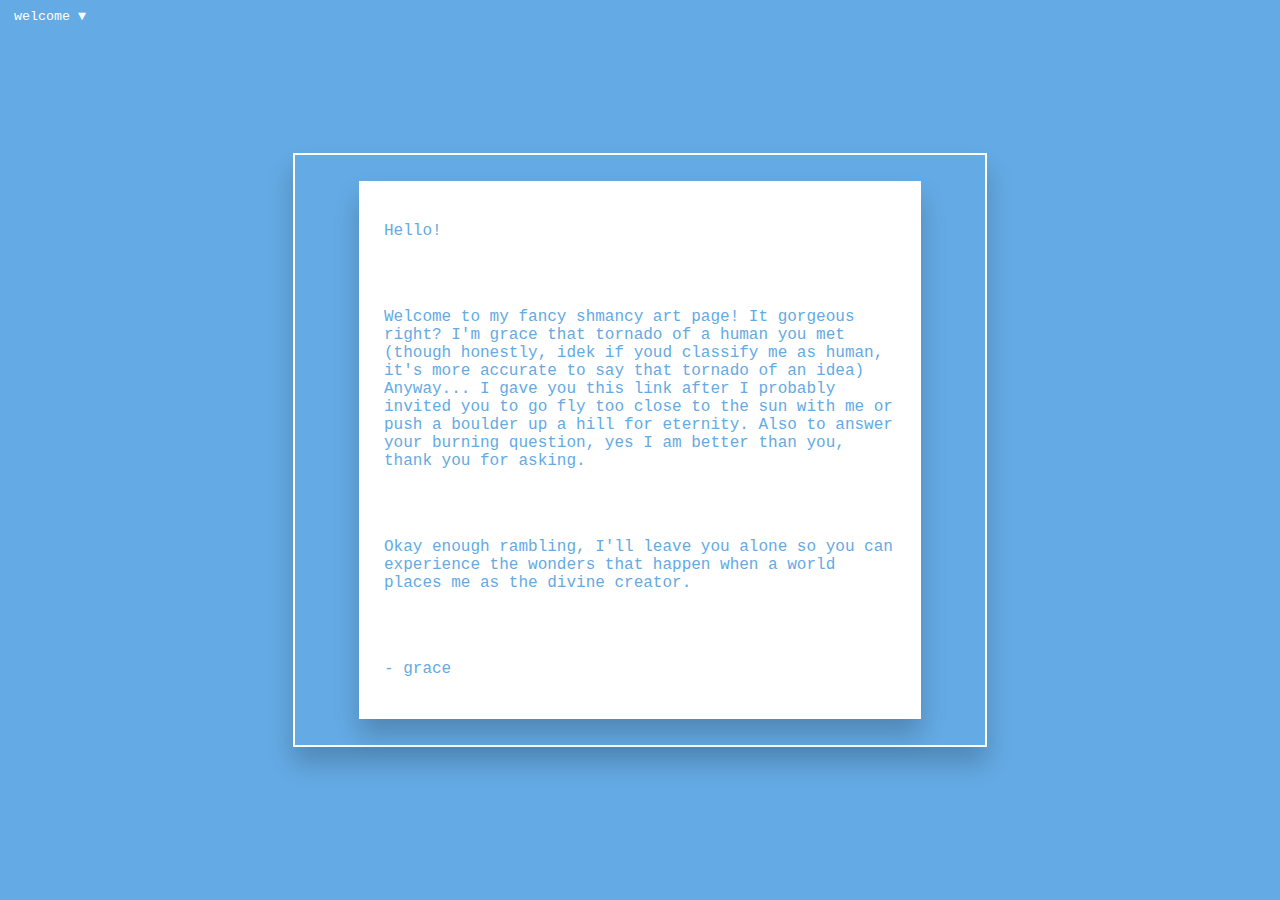
==== index1.html @ 119ea0a4 "i love it when my things stops working it makes me so happy ahahahahahahahahahaha" ====
<html lang="en">

<head>
    <title>Home</title>
    <meta charset="utf-8" />
    <link rel="stylesheet" type="text/css" href="/styleStuff1.css" />
    <meta name="viewport" content="width=device-width, initial-scale=1.0">
</head>

<body>
    <div class = "dropdown">
        <button onclick = "opening()" class = "dropbtn" style = "text-align: left;">welcome &#9660;</button>
        <div id = "myDropdown" class = "dropdown-content">
            <a href = "/index1.html">home</a>
            <a href = "#">journal</a>
            <a href = "#">physical pieces  </a>
            <a href = "#">poetry </a>
            <a href = "#">prose</a>
        </div>
    </div>

<div class = "border-box">
</div>

<div class = "text-box">
    <p style = "text-align: left;">
        Hello!
    </p>
    <br>
    <br>
    <p style = "text-align: left;">
        Welcome to my fancy shmancy art page! It gorgeous right? I'm grace that tornado of a human you met 
        (though honestly, idek if youd classify me as human, it's more accurate to say that tornado of an idea)
        Anyway... I gave you this link after I probably invited you to go fly too close to the sun with me or push a 
        boulder up a hill for eternity. Also to answer your burning question, yes I am better than you, thank you
        for asking. 
    </p>
    <br>
    <br>
    <p style = "text-align: left;">
        Okay enough rambling, I'll leave you alone so you can experience the wonders that happen when a world places
        me as the divine creator. 
    </p>
    <br>
    <br>
    <p style = "text-align: left;">
        - grace 
    </p>
</div>

</body>

<script>
    function opening() {
        document.getElementById("myDropdown").classList.toggle("show");
    }

    window.onclick = function(event) {
        if (!event.target.matches('.dropbtn')) {
            var dropdowns = document.getElementByClassName("dropdown-content");
            var i;
            for (i = 0; i < dropdowns.length; i++)
            {
                var openDropdown = dropdowns[i];
                if (openDropdown.classList.contains('show')) {
                    openDropdown.classList.remove('show');

                }
            }
        }
    }
</script>


</html>
---- styleStuff1.css ----
body {background-color: #64aae4;}

.text-box {
    background-color: #ffffff;
    color: #64aae4;
    font-family:'Courier New';
    margin: 0;
    position: absolute;
    width: 40%;
    padding: 25px;
    top: 50%;
    left: 50%;
    -ms-transform: translate(-50%, -50%);
    transform: translate(-50%, -50%);
    box-shadow: 0px 16px 24px 0px rgba(0,0,0,0.2);
    
    
}

.border-box {

    border: 2px solid #ffffff;
    background-color: rgba(245, 245, 220, 0);
    margin: 0;
    position: absolute;
    width: 50%;
    height: 60%;
    padding: 25px;
    top: 50%;
    left: 50%;
    -ms-transform: translate(-50%, -50%);
    transform: translate(-50%, -50%);
    box-shadow: 0px 16px 24px 0px rgba(0,0,0,0.2);
}
.dropbtn {
    
    background-color: #64aae4;
    border: none;
    cursor: pointer;
    font-family:'Courier New';
    color:#ffffff
 
    
}



.dropbtn:hover, .dropbtn:focus {
    background-color: #64aae4}

.dropdown {
    position: relative;
    display: inline-block;
    margin: 0;

    
}
.dropdown-content {
    display: none;
    position: absolute;
    
    
    z-index: 1;
    width: 100%;
    overflow: auto;
    font-size: 15px;
    font-family:'Courier New';
    
    
  }

  .dropdown-content a{
   
    padding: 8px;
    font-size: 15px;
    display: block;
    text-decoration: none;
    font-family:'Courier New';
    color: #ffffff;
    background-color: #64aae4;

  }



  .dropdown-content a:hover {border: 2px solid #64aae400;}

  .show {display:block;}

@media screen and (max-width: 800px) {
    .text-box {
        font-size: 10px;
        width: 70%;
        height: 50%
        
    }

    .border-box {
        width: 75%;
        height: 55%;
    }
}
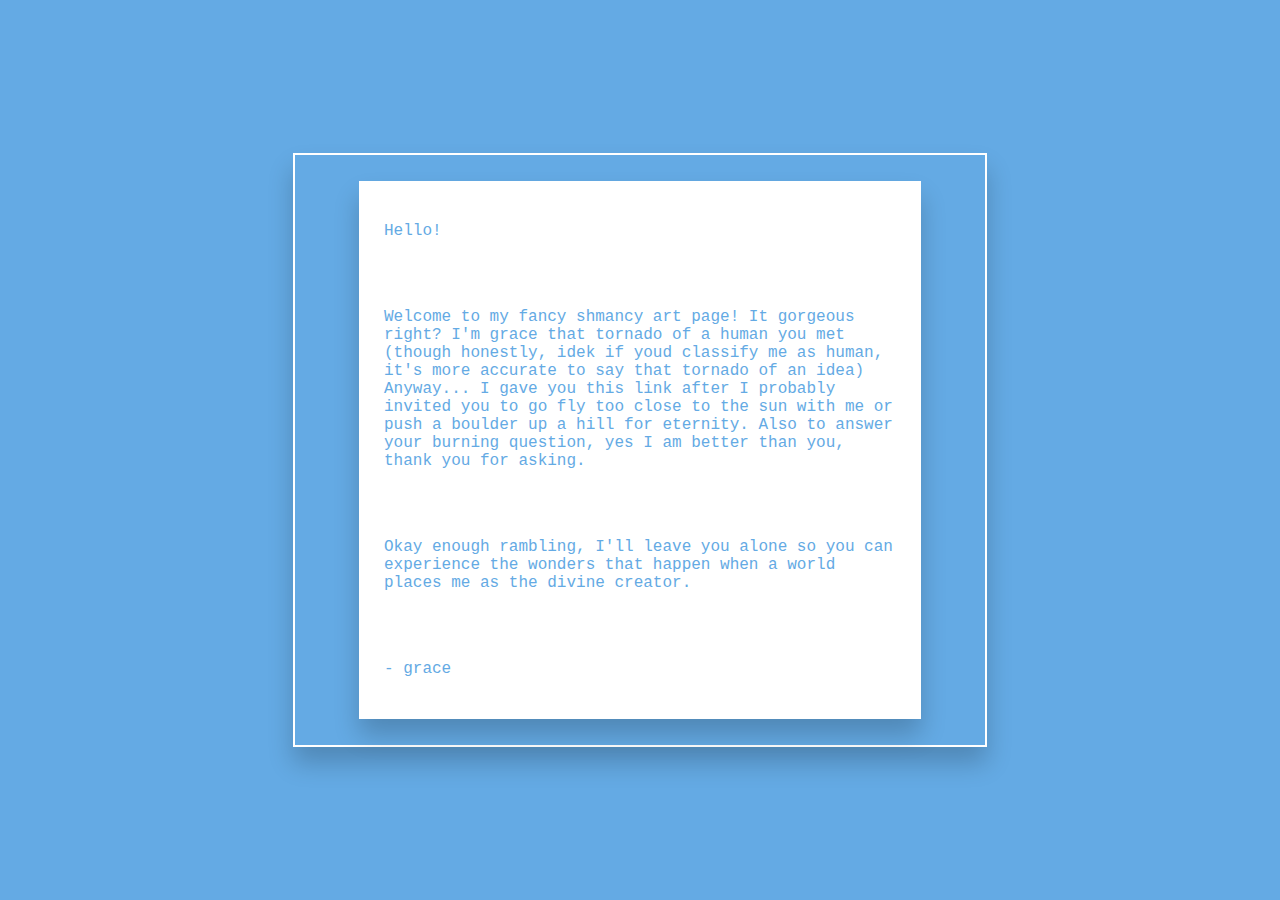
==== commit cd0dd31e: "everyone by mitski" ====
--- a/index1.html
+++ b/index1.html
@@ -8,20 +8,20 @@
 </head>
 
 <body>
-    <div class = "dropdown">
-        <button onclick = "opening()" class = "dropbtn" style = "text-align: left;">welcome &#9660;</button>
-        <div id = "myDropdown" class = "dropdown-content">
-            <a href = "/index1.html">home</a>
-            <a href = "#">journal</a>
-            <a href = "#">physical pieces  </a>
-            <a href = "#">poetry </a>
-            <a href = "#">prose</a>
-        </div>
-    </div>
+   
 
 <div class = "border-box">
 </div>
-
+<div class = "dropdown">
+    <button onclick = "opening()" class = "dropbtn" style = "text-align: left;">welcome &#9660;</button>
+    <div id = "myDropdown" class = "dropdown-content">
+        <a href = "/index1.html">home</a>
+        <a href = "#">journal</a>
+        <a href = "#">physical pieces  </a>
+        <a href = "#">poetry </a>
+        <a href = "#">prose</a>
+    </div>
+</div>
 <div class = "text-box">
     <p style = "text-align: left;">
         Hello!
--- a/styleStuff1.css
+++ b/styleStuff1.css
@@ -52,6 +52,8 @@
     position: relative;
     display: inline-block;
     margin: 0;
+    top: 20%;
+    left: 30%
 
     
 }
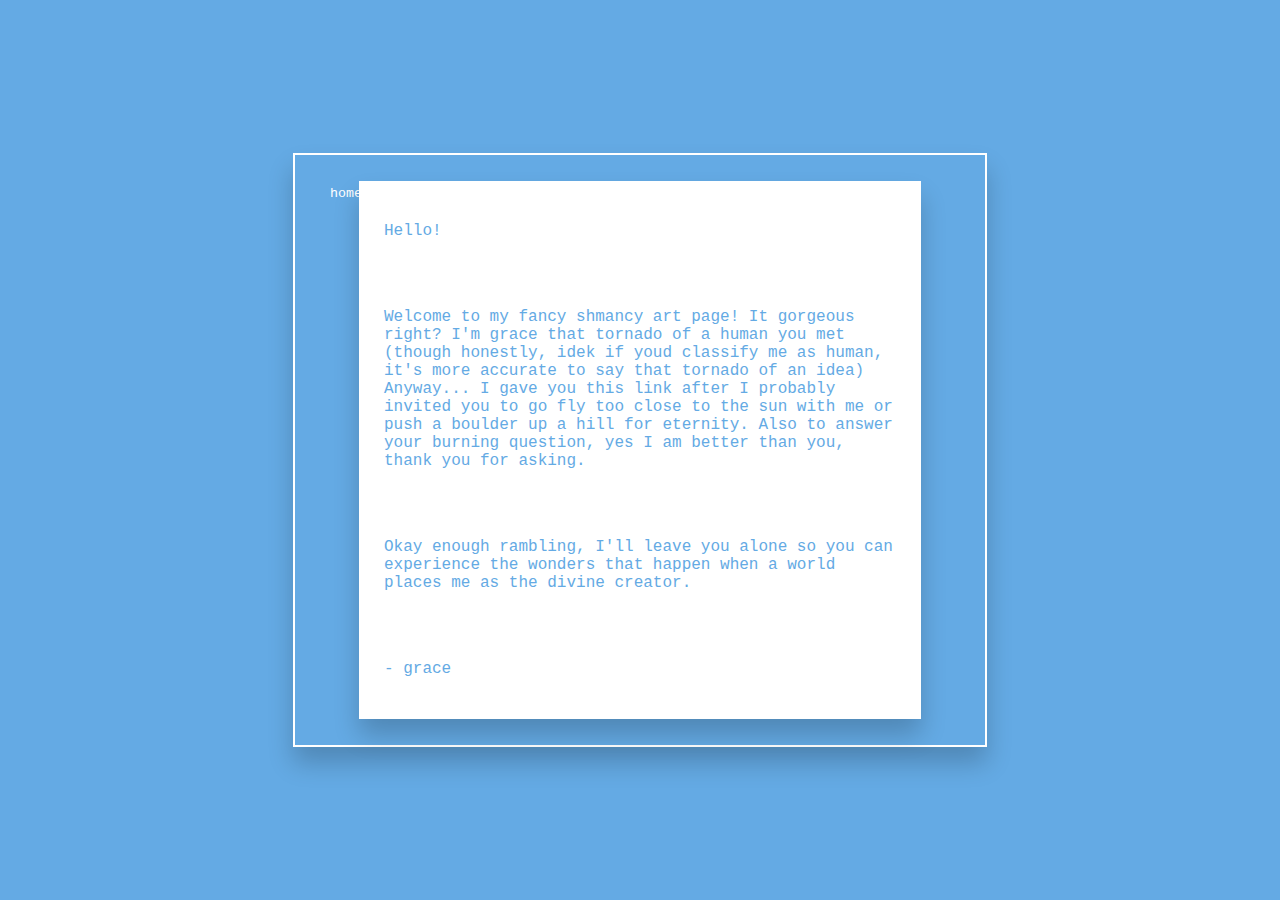
==== commit 6659aef4: "lol engineer" ====
--- a/index1.html
+++ b/index1.html
@@ -13,11 +13,11 @@
 <div class = "border-box">
 </div>
 <div class = "dropdown">
-    <button onclick = "opening()" class = "dropbtn" style = "text-align: left;">welcome &#9660;</button>
+    <button onclick = "opening()" class = "dropbtn" style = "text-align: left;">home &nbsp;&nbsp;&nbsp;&nbsp;&#9660;</button>
     <div id = "myDropdown" class = "dropdown-content">
-        <a href = "/index1.html">home</a>
-        <a href = "#">journal</a>
-        <a href = "#">physical pieces  </a>
+        <a href = "/index.html">welcome</a>
+        <a href = "/index2.html">journel</a>
+        <a href = "/index3.html">physical pieces  </a>
         <a href = "#">poetry </a>
         <a href = "#">prose</a>
     </div>
--- a/styleStuff1.css
+++ b/styleStuff1.css
@@ -34,7 +34,7 @@
 }
 .dropbtn {
     
-    background-color: #64aae4;
+    background-color: #f6d53100;
     border: none;
     cursor: pointer;
     font-family:'Courier New';
@@ -46,14 +46,14 @@
 
 
 .dropbtn:hover, .dropbtn:focus {
-    background-color: #64aae4}
+    background-color: #64aae4;}
 
 .dropdown {
     position: relative;
     display: inline-block;
     margin: 0;
     top: 20%;
-    left: 30%
+    left: 25%
 
     
 }
@@ -79,7 +79,7 @@
     text-decoration: none;
     font-family:'Courier New';
     color: #ffffff;
-    background-color: #64aae4;
+    background-color: #b8d4eb;
 
   }
 
